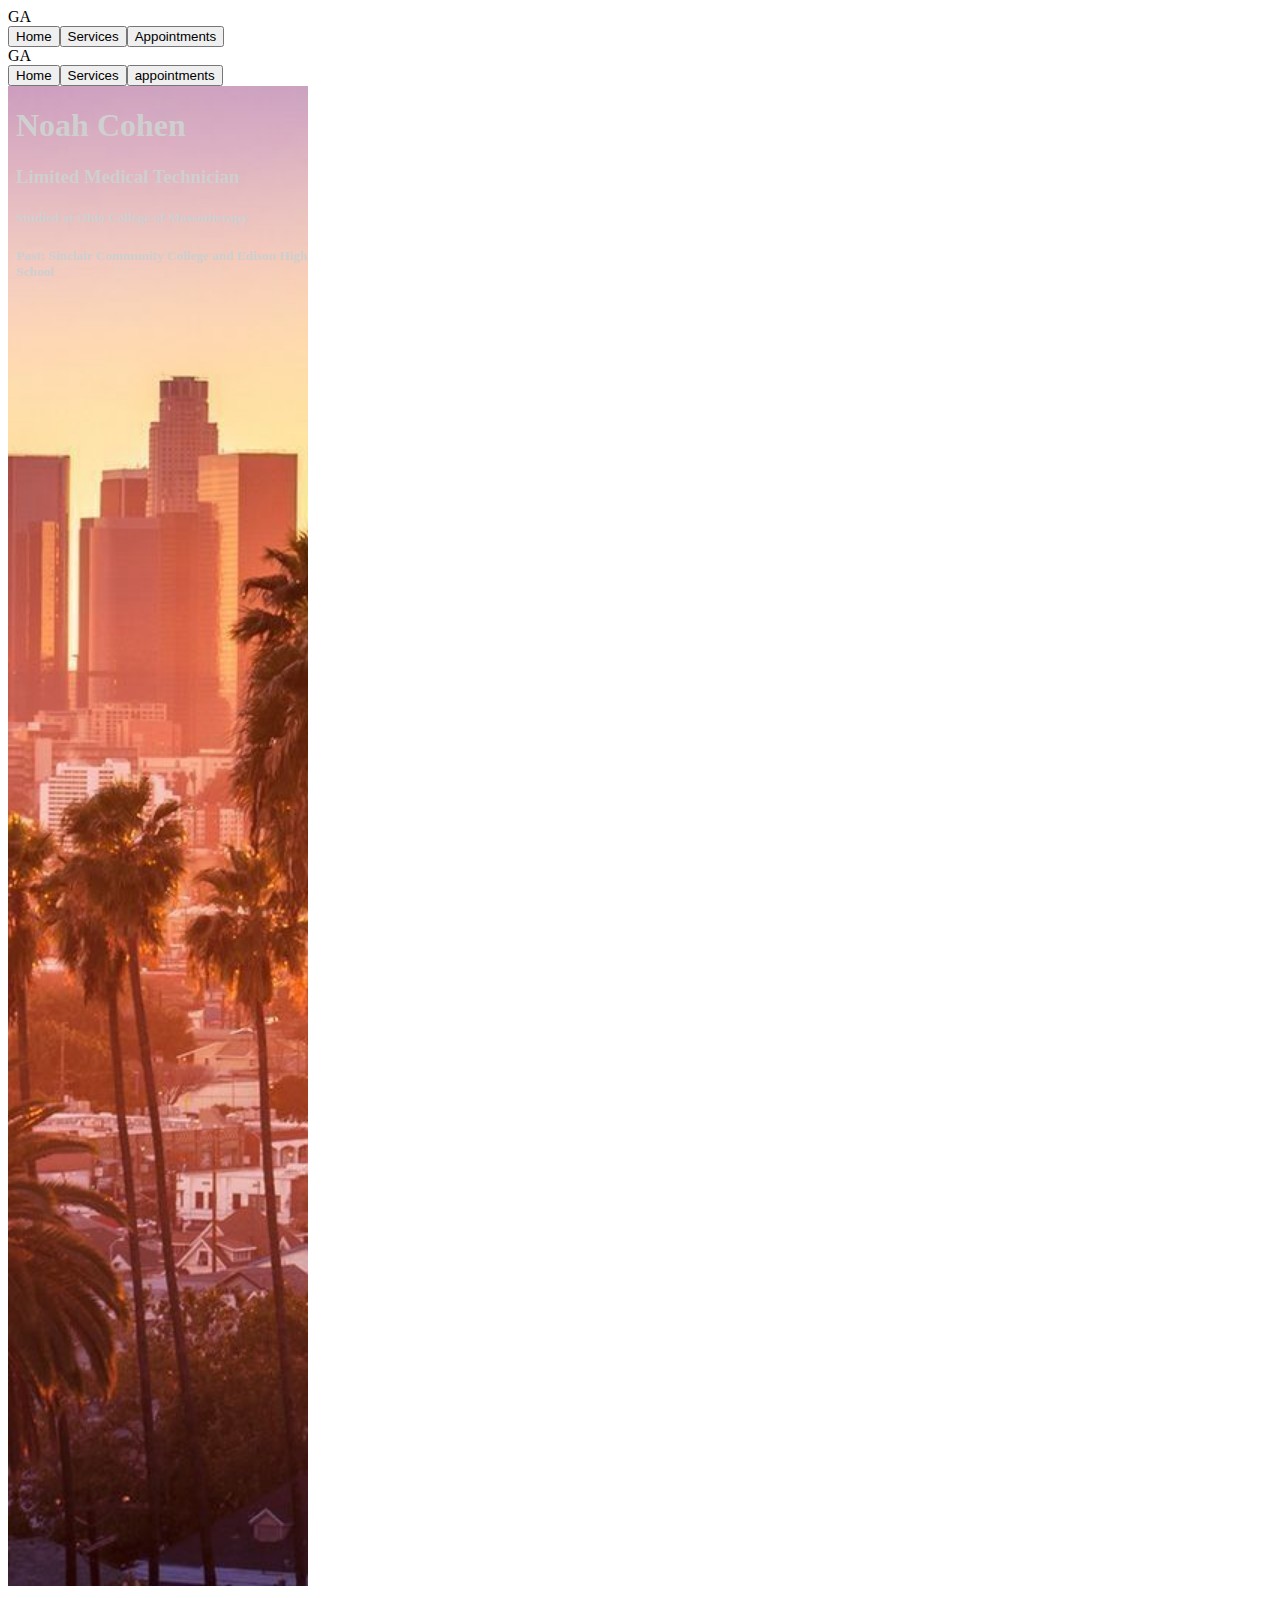
==== index.html @ 7e45683f "Basic Site Setup" ====
<!DOCTYPE HTML>
<html>
<head>
	<!--
		  Material Design Lite
		  Copyright 2015 Google Inc. All rights reserved.
		  Licensed under the Apache License, Version 2.0 (the "License");
		  you may not use this file except in compliance with the License.
		  You may obtain a copy of the License at
			  https://www.apache.org/licenses/LICENSE-2.0
		  Unless required by applicable law or agreed to in writing, software
		  distributed under the License is distributed on an "AS IS" BASIS,
		  WITHOUT WARRANTIES OR CONDITIONS OF ANY KIND, either express or implied.
		  See the License for the specific language governing permissions and
		  limitations under the License
	-->
	
	<meta name="viewport" content="width=device-width, initial-scale=1.0">
	
	<!--MDL Integration -->
	<link rel="stylesheet" href="https://fonts.googleapis.com/icon?family=Material+Icons">
	<link rel="stylesheet" href="https://code.getmdl.io/1.3.0/material.amber-orange.min.css" />
	<script defer src="https://code.getmdl.io/1.3.0/material.min.js"></script>
	<link rel="stylesheet" href="http://fonts.googleapis.com/css?family=Roboto:300,400,500,700" type="text/css">
	
	<!--Custom CSS-->
	<link rel="stylesheet" href="css/style.css">
	<link rel="shortcut icon" type="image/x-icon" href="media/icon.png">
	
</head>

	<meta charset="UTF-8">

	<title>
		Limited Medical Technician
	</title>

<body>

<script>
		function ifrmchng(loc){
			document.getElementById('ifrm').src = "subsites/" + loc;
		}
		</script>
		
		<div class="mdl-layout mdl-js-layout mdl-layout--fixed-header">
			<header class="mdl-layout__header">
				<div class="mdl-layout__header-row">
				
					<!-- Title -->
					<span class="mdl-layout-title">GA</span>
					<!-- Add spacer, to align navigation to the right -->
					<div class="mdl-layout-spacer">  </div>
				
					<!-- Navigation. We hide it in small screens. -->
					<nav class="mdl-navigation mdl-layout--large-screen-only">
						<button class="mdl-button navbtn mdl-js-button" onclick="ifrmchng('home.html')">Home</a>
						<button class="mdl-button navbtn mdl-js-button" onclick="ifrmchng('services.html')">Services</a>
						<button class="mdl-button navbtn mdl-js-button" onclick="ifrmchng('appointments.html')">Appointments</a>
					</nav>
				</div>
			</header>

			<div class="mdl-layout__drawer">
				<span class="mdl-layout-title">GA</span>
				
				<nav class="mdl-navigation">
					<button class="mdl-button navbtn mdl-js-button" onclick="ifrmchng('home.html')">Home</a>
					<button class="mdl-button navbtn mdl-js-button" onclick="ifrmchng('services.html')">Services</a>
					<button class="mdl-button navbtn mdl-js-button" onclick="ifrmchng('appointments.html')">appointments</a> 
				</nav>
			</div>
			 
			<iframe id="ifrm" src="subsites/home.html" frameborder="0" scrolling="auto" style="height:1500px;"iframe>
		</div>

		<!-- Get jQuery -->
		<script src="http://ajax.googleapis.com/ajax/libs/jquery/1.9.1/jquery.min.js"></script>

</body>
</html>
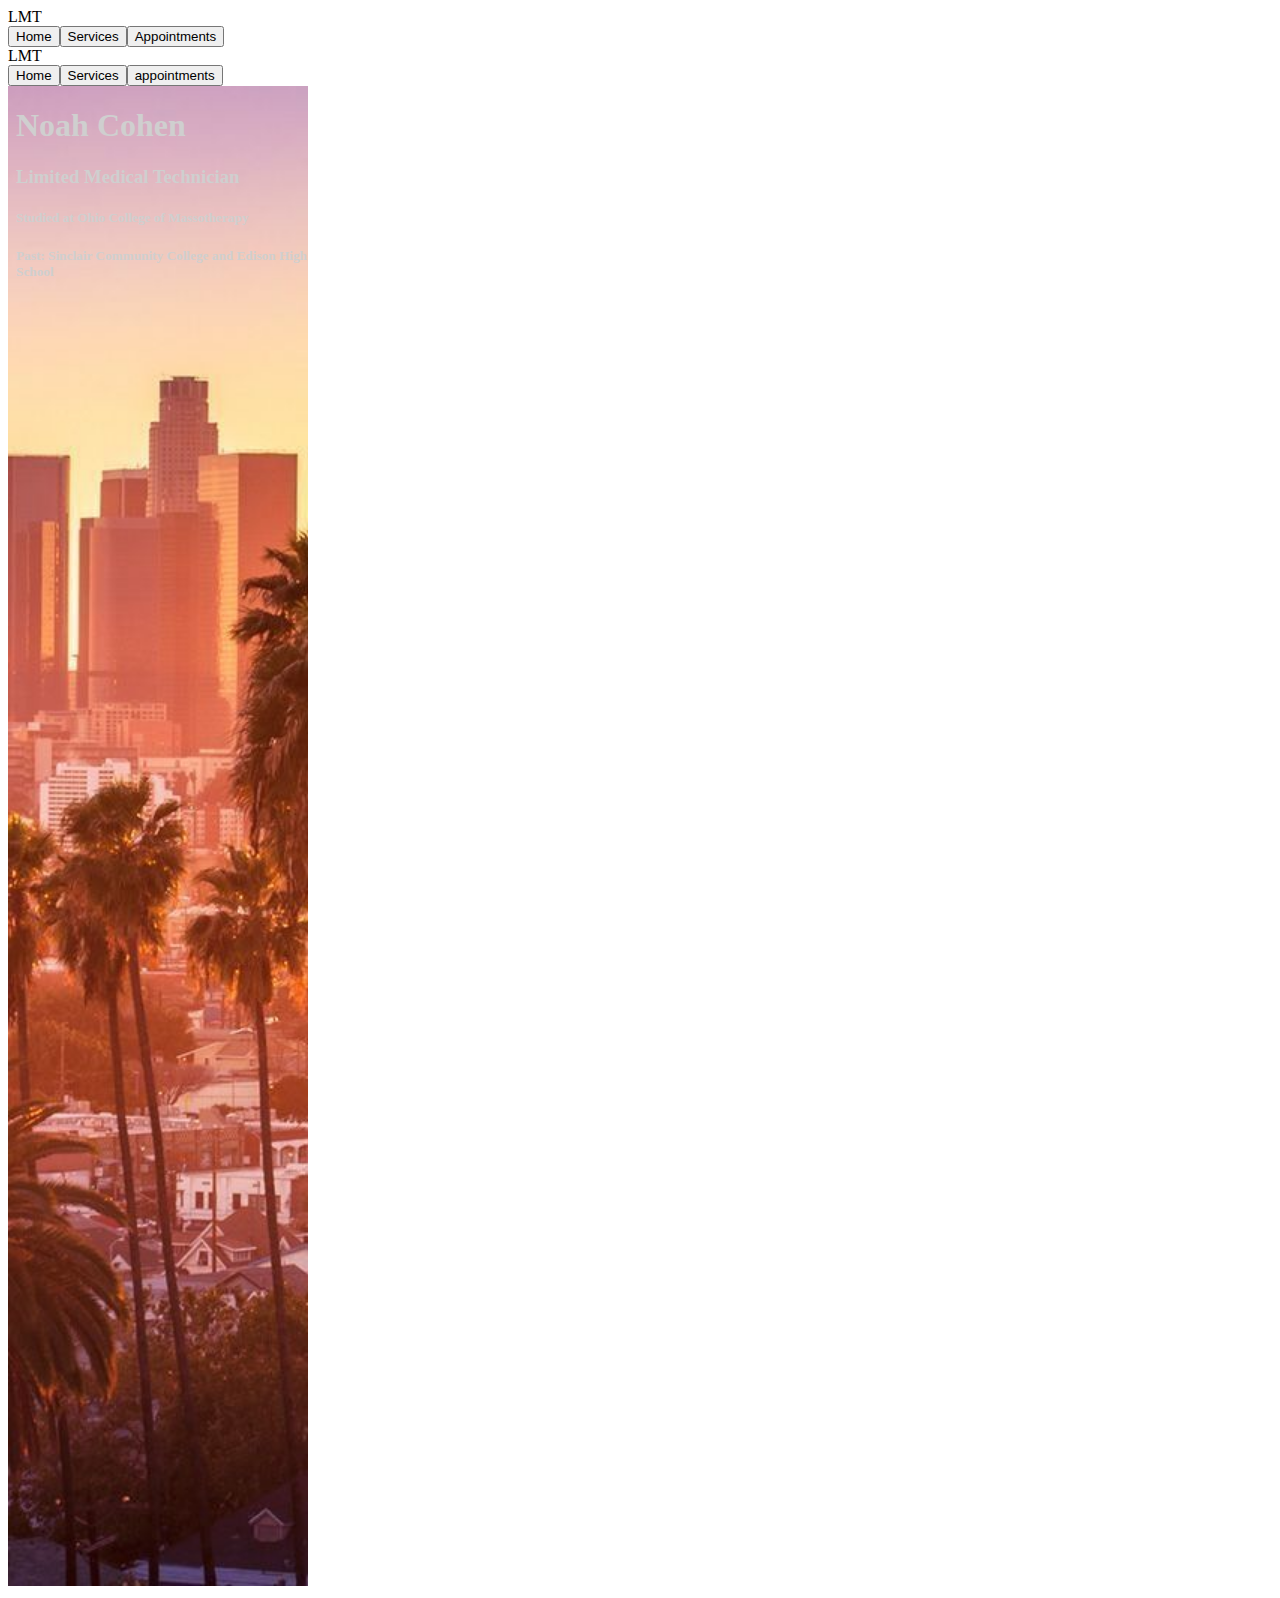
==== commit 0147a048: "Pretty and forms" ====
--- a/index.html
+++ b/index.html
@@ -48,7 +48,7 @@
 				<div class="mdl-layout__header-row">
 				
 					<!-- Title -->
-					<span class="mdl-layout-title">GA</span>
+					<span class="mdl-layout-title">LMT</span>
 					<!-- Add spacer, to align navigation to the right -->
 					<div class="mdl-layout-spacer">  </div>
 				
@@ -62,7 +62,7 @@
 			</header>
 
 			<div class="mdl-layout__drawer">
-				<span class="mdl-layout-title">GA</span>
+				<span class="mdl-layout-title">LMT</span>
 				
 				<nav class="mdl-navigation">
 					<button class="mdl-button navbtn mdl-js-button" onclick="ifrmchng('home.html')">Home</a>
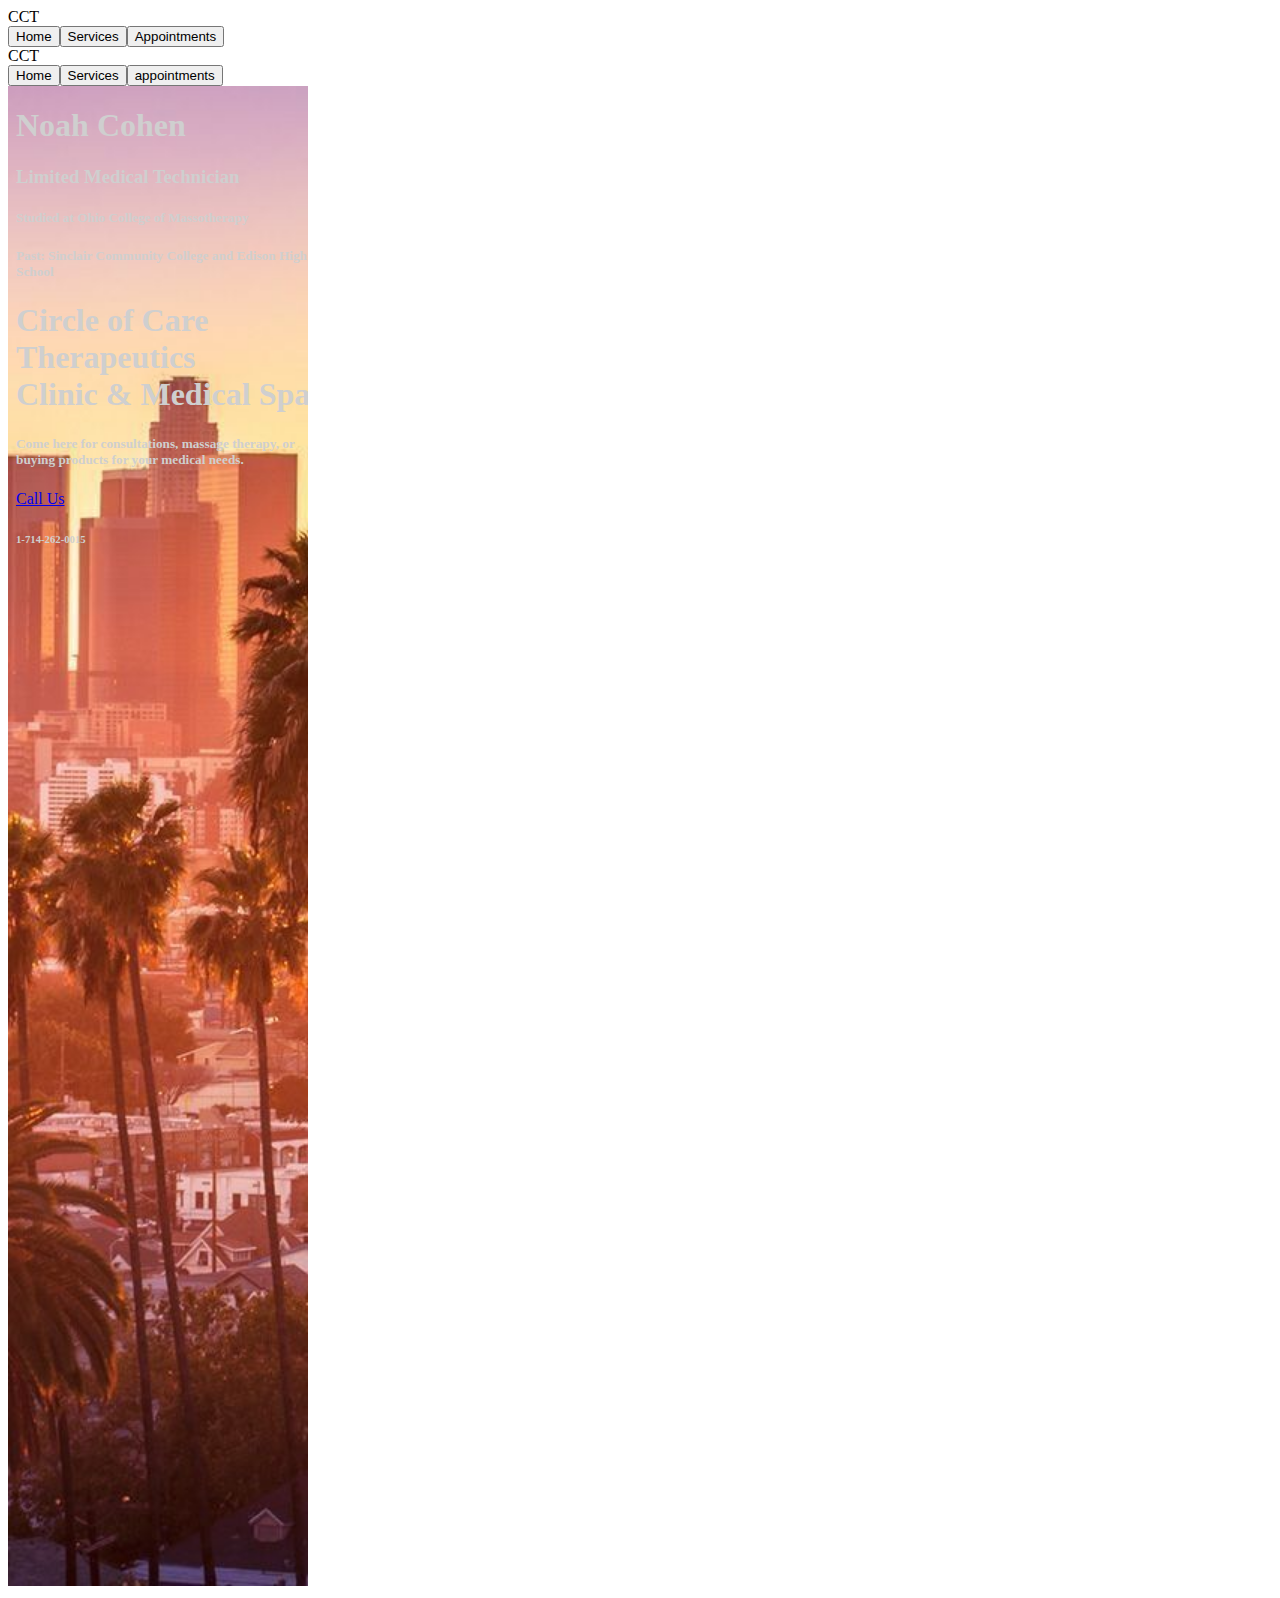
==== commit 7e51e1f1: "Contact and Name change" ====
--- a/index.html
+++ b/index.html
@@ -32,7 +32,7 @@
 	<meta charset="UTF-8">
 
 	<title>
-		Limited Medical Technician
+		Circle of Care Therapeutics Clinic & Medical Spa
 	</title>
 
 <body>
@@ -48,7 +48,7 @@
 				<div class="mdl-layout__header-row">
 				
 					<!-- Title -->
-					<span class="mdl-layout-title">LMT</span>
+					<span class="mdl-layout-title">CCT</span>
 					<!-- Add spacer, to align navigation to the right -->
 					<div class="mdl-layout-spacer">  </div>
 				
@@ -62,7 +62,7 @@
 			</header>
 
 			<div class="mdl-layout__drawer">
-				<span class="mdl-layout-title">LMT</span>
+				<span class="mdl-layout-title">CCT</span>
 				
 				<nav class="mdl-navigation">
 					<button class="mdl-button navbtn mdl-js-button" onclick="ifrmchng('home.html')">Home</a>
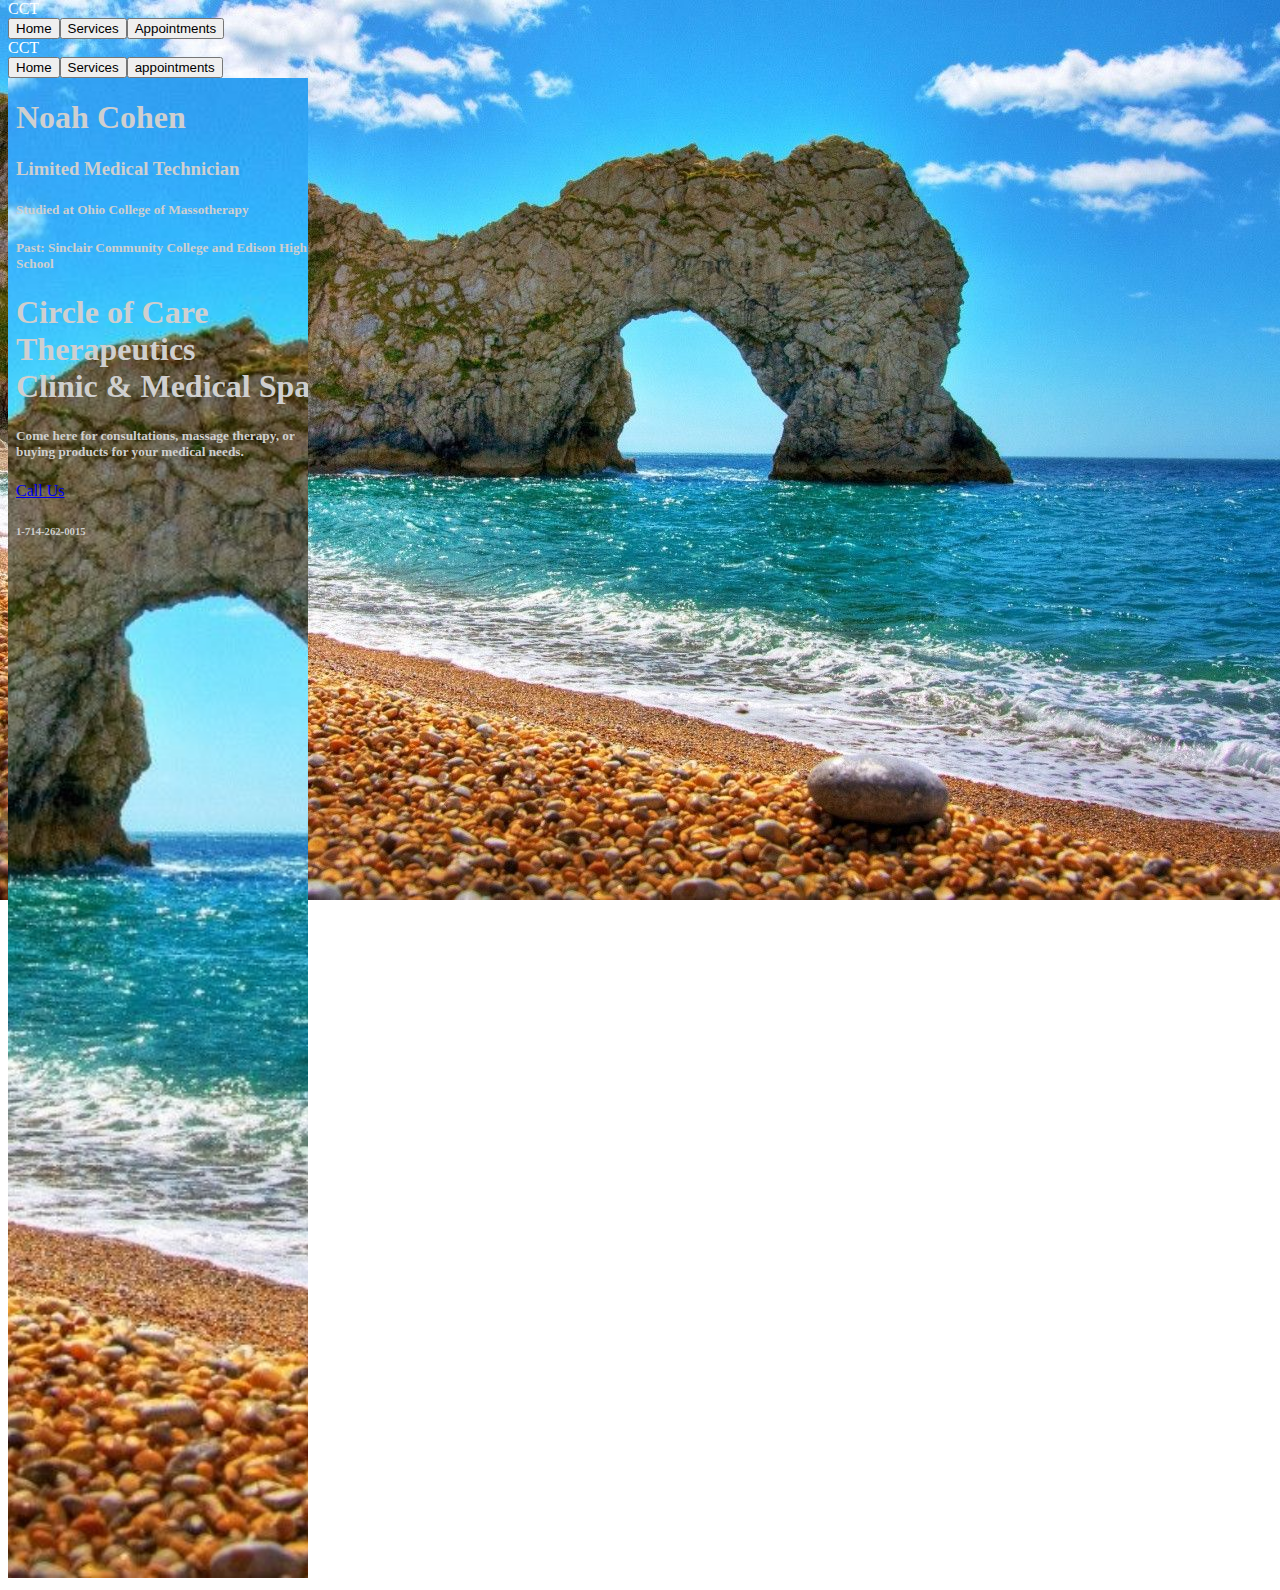
==== commit 47ca2ad3: "DATABASE" ====
--- a/index.html
+++ b/index.html
@@ -19,7 +19,7 @@
 	
 	<!--MDL Integration -->
 	<link rel="stylesheet" href="https://fonts.googleapis.com/icon?family=Material+Icons">
-	<link rel="stylesheet" href="https://code.getmdl.io/1.3.0/material.amber-orange.min.css" />
+	<link rel="stylesheet" href="https://code.getmdl.io/1.3.0/material.green-blue.min.css" />
 	<script defer src="https://code.getmdl.io/1.3.0/material.min.js"></script>
 	<link rel="stylesheet" href="http://fonts.googleapis.com/css?family=Roboto:300,400,500,700" type="text/css">
 	
--- a/css/style.css
+++ b/css/style.css
@@ -0,0 +1,11 @@
+body{
+	background: url(../media/home.jpg) center center no-repeat;
+	background-size:cover;
+	background-attachment: fixed;
+	color: white;
+	margin-top:0px;
+	background-clip: content-box;
+	background-origin: content-box;
+    height: 100%;
+	width: 100%;
+}